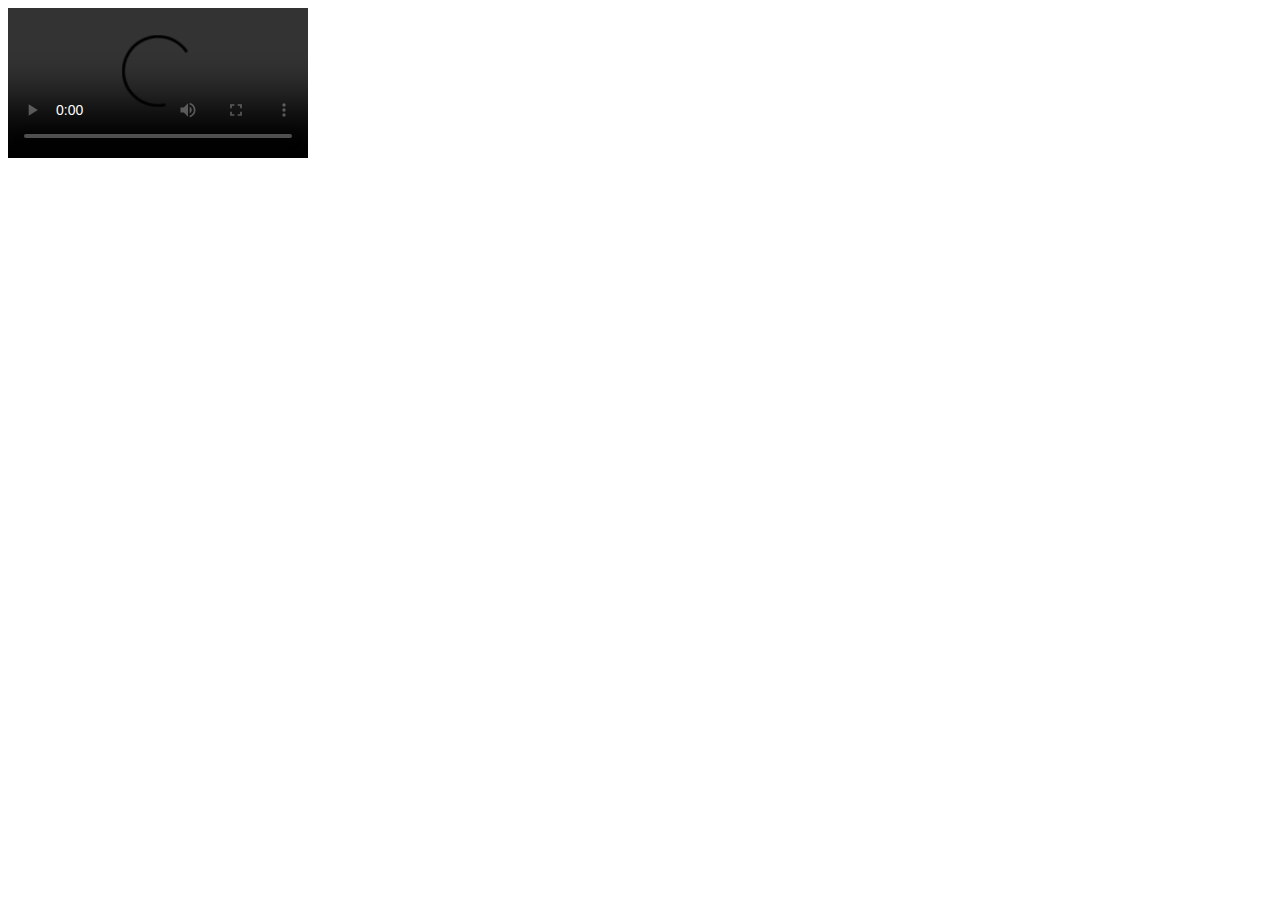
==== index.html @ 73914e82 "Add files via upload" ====
<!DOCTYPE html>
<html lang="en">

<head>
    <meta charset="UTF-8">
    <meta name="viewport" content="width=device-width, initial-scale=1.0">
    <title>vid</title>
</head>

<body>
    <video controls src="./vidd.mp4"></video>
</body>

</html>
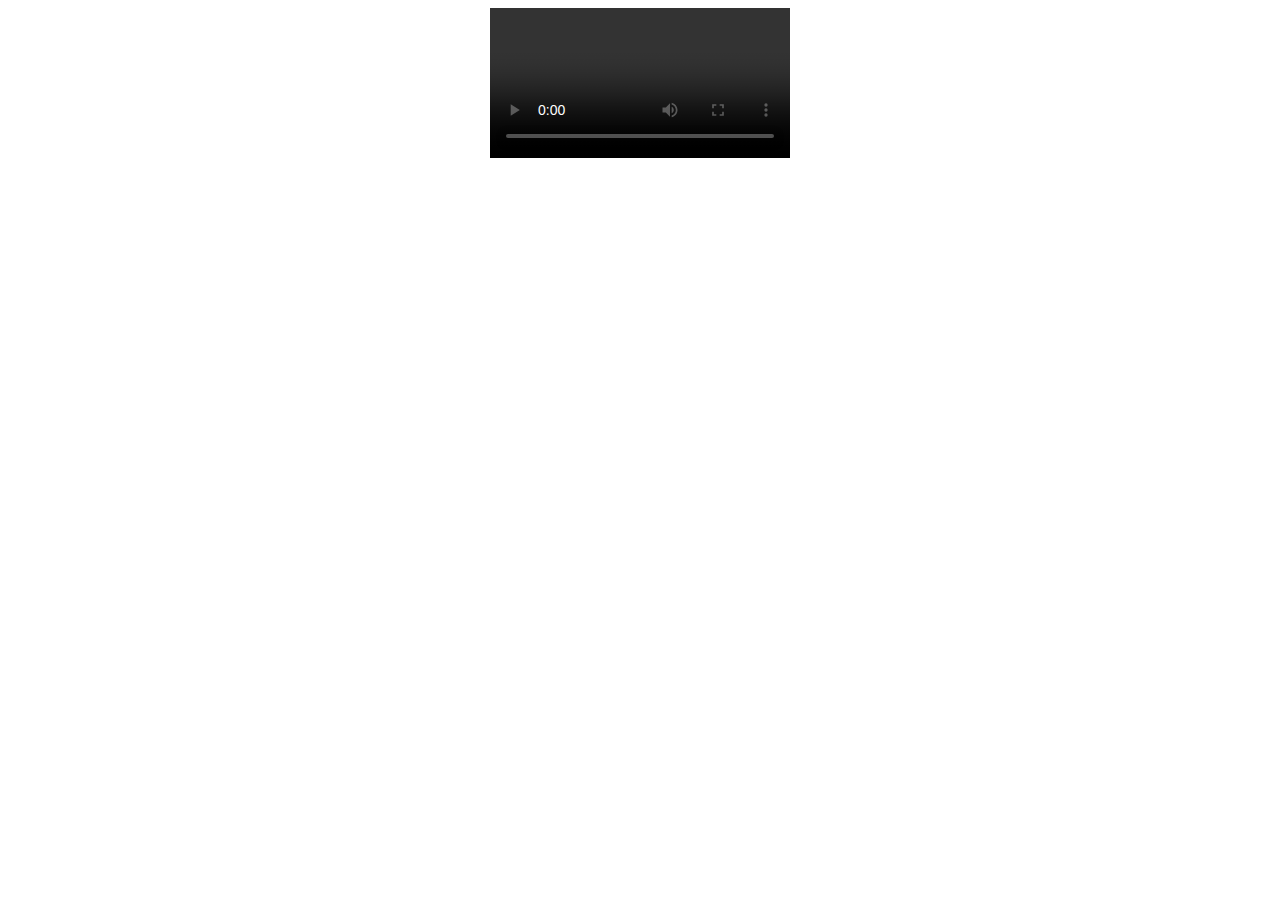
==== commit 6b13c5aa: "Update index.html" ====
--- a/index.html
+++ b/index.html
@@ -2,13 +2,20 @@
 <html lang="en">
 
 <head>
+    <style>
+        div{
+            display:flex;
+            justify-content:center;
+            align-items:center;
+        }
+    </style>
     <meta charset="UTF-8">
     <meta name="viewport" content="width=device-width, initial-scale=1.0">
     <title>vid</title>
 </head>
 
 <body>
-    <video controls src="./vidd.mp4"></video>
+   <div> <video controls></video></div>
 </body>
 
-</html>+</html>
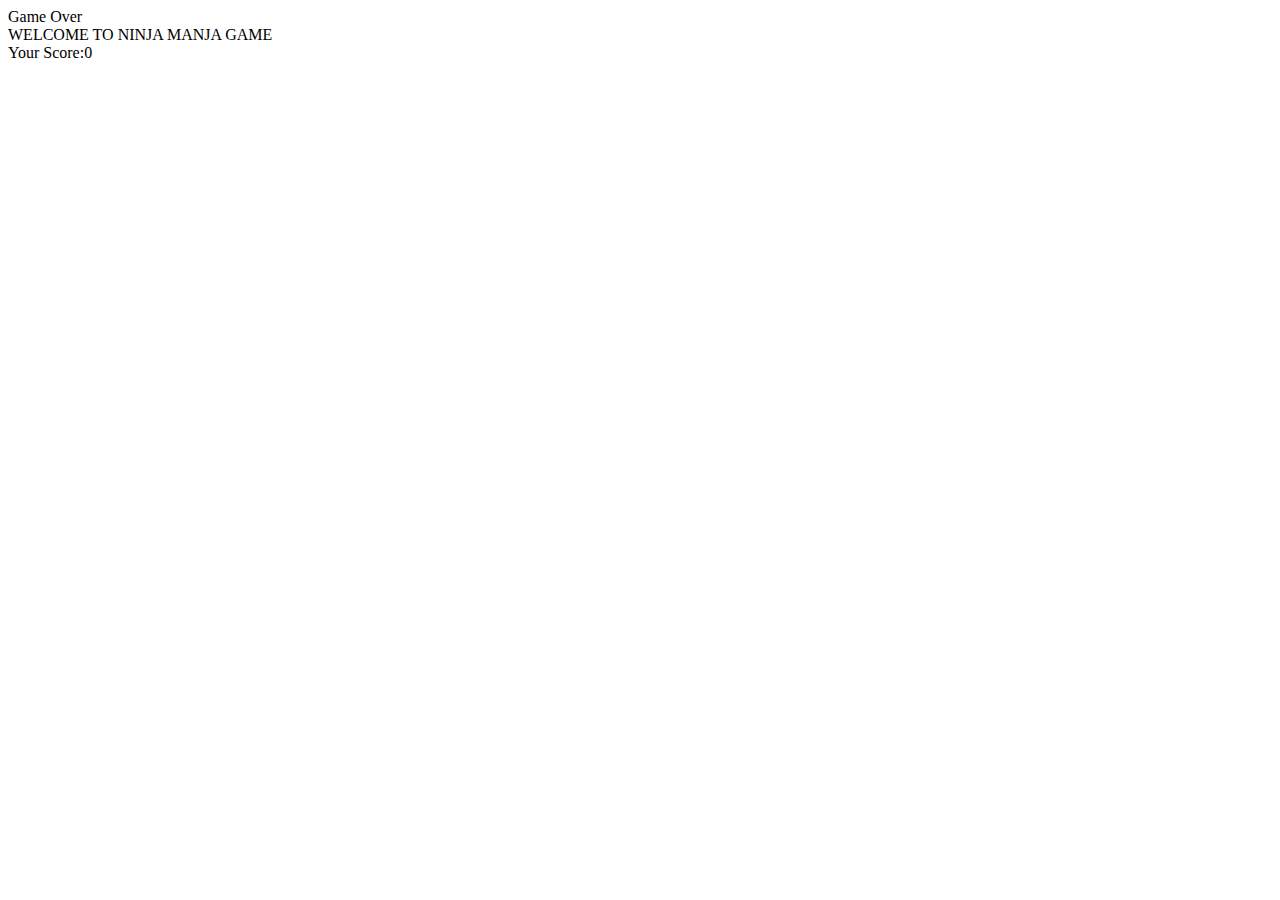
==== commit ea986b3d: "Update index.html" ====
--- a/index.html
+++ b/index.html
@@ -1,21 +1,96 @@
 <!DOCTYPE html>
 <html lang="en">
-
 <head>
-    <style>
-        div{
-            display:flex;
-            justify-content:center;
-            align-items:center;
-        }
-    </style>
     <meta charset="UTF-8">
     <meta name="viewport" content="width=device-width, initial-scale=1.0">
-    <title>vid</title>
+    <link rel="stylesheet" href="./style.css">
+
+    <script> 
+    var score = 0;
+    var cross = true;
+    audio1 = new Audio('./bgm.mp3')
+    audio2 = new Audio('./gmover.mp3')
+
+    setTimeout(() => { 
+        audio1.play()
+    },1000)
+    document.onkeydown = function(event){
+        console.log("Key code is: ", event.keyCode);
+
+    if(event.keyCode==38){
+        boy = document.querySelector('.boy');
+        boy.classList.add('animateboy');
+        setTimeout(() => { 
+            boy.classList.remove('animateboy')},700)
+        
+    }
+    if(event.keyCode==39){
+        boy = document.querySelector('.boy');
+        boyX = parseInt(window.getComputedStyle(boy,null).getPropertyValue('left'));
+        boy.style.left = boyX + 120 + 'px';
+    }
+    if(event.keyCode==37){
+        boy = document.querySelector('.boy');
+        boyX = parseInt(window.getComputedStyle(boy,null).getPropertyValue('left'));
+        boy.style.left = (boyX - 120) + 'px';
+    }
+}
+setInterval(() => {
+    boy = document.querySelector('.boy');
+    gameover = document.querySelector('.gameover');
+    girl = document.querySelector('.girl');
+
+    bx = parseInt(window.getComputedStyle(boy,null).getPropertyValue('left'));
+    by = parseInt(window.getComputedStyle(boy,null).getPropertyValue('top'));
+
+
+    gx = parseInt(window.getComputedStyle(girl,null).getPropertyValue('left'));
+    gy = parseInt(window.getComputedStyle(girl,null).getPropertyValue('top'));
+    
+    offsetX = Math.abs(bx-gx);
+    offsetY = Math.abs(by-gy);
+    
+    console.log(offsetX,offsetY)
+    if(offsetX<100 && offsetY<40){
+        gameover.style.visibility = 'visible';
+        girl.classList.remove('animationgirl')
+        audio2.play()
+        cross = false;
+        setTimeout(() => {
+            audio2.pause()
+            audio1.pause()
+        },1000)
+    }
+    else if(offsetX < 145 && cross){
+        score += 1;
+        update(score);
+        cross=false;
+        setTimeout(() => {
+            cross=true;
+        },1000);
+        setTimeout(() => {
+           newDur = parseFloat(window.getComputedStyle(girl,null).getPropertyValue('animation-duration'));
+             newDur -= 0.1;
+            console.log("durhghggggjghfyyrrr",newDur)
+            girl.style.animationDuration = newDur + 's';
+        } , 500)
+    }
+},10);
+function update(score){
+    document.querySelector(".scorecont").innerHTML = "YOUR SCORE: " + score 
+}
+    
+    </script>
+    <title>ninja manja</title>
 </head>
+<body>
+    <div class="container">
+        <div class="gameover">Game Over</div>
+        <div class="boy" ></div>
+         <div class="ninja">WELCOME TO NINJA MANJA GAME </div>
+       <div class="scorecont">Your Score:0</div>
+       <div class="girl animationgirl"></div>
+    </div>
+</body>
+</html>
 
-<body>
-   <div> <video controls></video></div>
-</body>
-
-</html>
